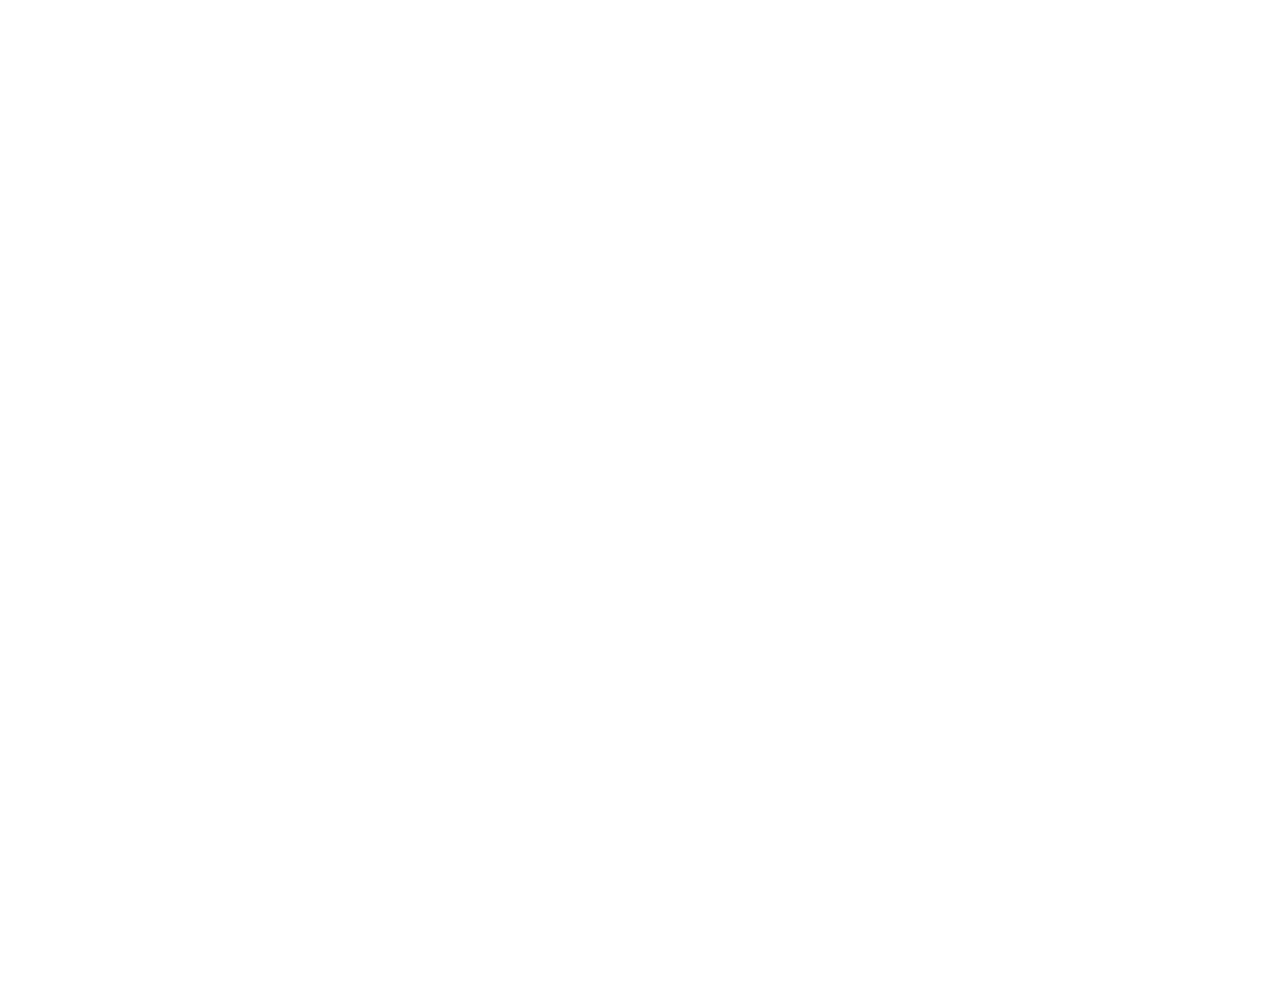
==== demo/index.html @ b66c4a0a "demo page has been created fored for presenting the colors" ====
<!DOCTYPE html>
<html>
<head>
	<title>weather-color demo</title>
	<script src="bower_components/jquery/dist/jquery.min.js"></script>
	<script src="bower_components/bootstrap/dist/js/bootstrap.min.js"></script>
	<link rel=stylesheet href="bower_components/bootstrap/dist/css/bootstrap.min.css">
	<link rel=stylesheet href="css/demo.css">
	<link rel=stylesheet href="css/weather-colors.css">
	<script type="text/javascript">
		
		
		$(document).ready(function() {
			var backgroundInterval = setInterval(function(){
		    
			/* WINTER SNOWING COLORS */
		    $("#winter-snowing-1").toggleClass("winter-snowing-1");
		    $("#winter-snowing-2").toggleClass("winter-snowing-2");
		    $("#winter-snowing-3").toggleClass("winter-snowing-3");
		    $("#winter-snowing-4").toggleClass("winter-snowing-4");
		    $("#winter-snowing-5").toggleClass("winter-snowing-5");

		    /* RAINY COLORS */
		    $("#rainy-colors-1").toggleClass("rainy-colors-1");
		    $("#rainy-colors-2").toggleClass("rainy-colors-2");
		    $("#rainy-colors-3").toggleClass("rainy-colors-3");
		    $("#rainy-colors-4").toggleClass("rainy-colors-4");
		    $("#rainy-colors-5").toggleClass("rainy-colors-5");
		 	},2500)
		});
		
	</script>
</head>
<body>
	<div class="row">
		<div id="winter-snowing-1" class="col-lg-12"></div>
		<div id="winter-snowing-2" class="col-lg-12"></div>
		<div id="winter-snowing-3" class="col-lg-12"></div>
		<div id="winter-snowing-4" class="col-lg-12"></div>
		<div id="winter-snowing-5" class="col-lg-12"></div>
	</div>
	<div class="row">
		<div id="rainy-colors-1" class="col-lg-12"></div>
		<div id="rainy-colors-2" class="col-lg-12"></div>
		<div id="rainy-colors-3" class="col-lg-12"></div>
		<div id="rainy-colors-4" class="col-lg-12"></div>
		<div id="rainy-colors-5" class="col-lg-12"></div>
	</div>
</body>
</html>
---- demo/css/demo.css ----
/* weatherc-color
demo-css */

.display-weather {
	-webkit-transition: background 1.0s ease-in-out;
	-ms-transition:     background 1.0s ease-in-out;
	transition:         background 1.0s ease-in-out;
}

div#winter-snowing-1, div#winter-snowing-2, div#winter-snowing-3, div#winter-snowing-4, div#winter-snowing-5,
div#rainy-colors-1, div#rainy-colors-2, div#rainy-colors-3, div#rainy-colors-4, div#rainy-colors-5 {
	height: 100px;
	-webkit-transition: background 1.0s ease-in-out;
	-ms-transition:     background 1.0s ease-in-out;
	transition:         background 1.0s ease-in-out;
}

.hidden {
	display: none;
}
---- demo/css/weather-colors.css ----
body {
  font: 100% Helvetica, sans-serif; }

.winter-snowing-1 {
  background-color: #00275A; }

.winter-snowing-2 {
  background-color: #93add6; }

.winter-snowing-3 {
  background-color: #84baea; }

.winter-snowing-4 {
  background-color: #488cd8; }

.winter-snowing-5 {
  background-color: #0d53a7; }

.rainy-colors-1 {
  background-color: #d8e3e9; }

.rainy-colors-2 {
  background-color: #788589; }

.rainy-colors-3 {
  background-color: #7b8b8a; }

.rainy-colors-4 {
  background-color: #e7e7e7; }

.rainy-colors-5 {
  background-color: #aba69f; }

/*# sourceMappingURL=weather-colors.css.map */
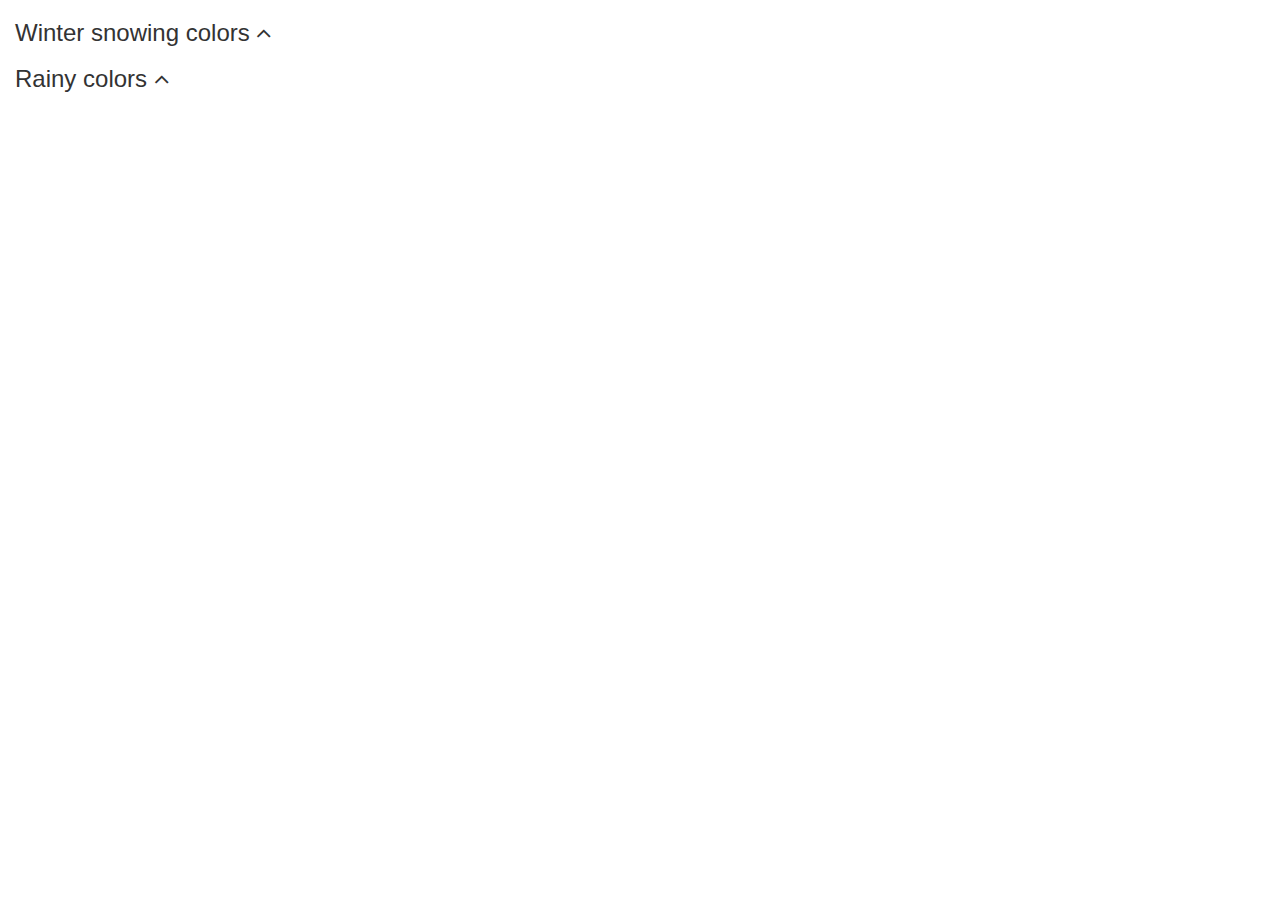
==== commit a4f8b89a: "demo page updated." ====
--- a/demo/index.html
+++ b/demo/index.html
@@ -7,6 +7,7 @@
 	<link rel=stylesheet href="bower_components/bootstrap/dist/css/bootstrap.min.css">
 	<link rel=stylesheet href="css/demo.css">
 	<link rel=stylesheet href="css/weather-colors.css">
+	<link rel="stylesheet" type="text/css" href="bower_components/font-awesome/css/font-awesome.min.css">
 	<script type="text/javascript">
 		
 		
@@ -27,24 +28,59 @@
 		    $("#rainy-colors-4").toggleClass("rainy-colors-4");
 		    $("#rainy-colors-5").toggleClass("rainy-colors-5");
 		 	},2500)
+		 	$("#winter-open").click(function (e) {
+		        e.preventDefault();
+		        $("#winter-container").toggleClass("hidden");
+		        $("#winter-open").toggleClass("fa-angle-down");
+		    });
+		    $("#rainy-open").click(function (e) {
+		        e.preventDefault();
+		        $("#rainy-container").toggleClass("hidden");
+		        $("#rainy-open").toggleClass("fa-angle-down");
+		    });
 		});
 		
 	</script>
 </head>
-<body>
-	<div class="row">
-		<div id="winter-snowing-1" class="col-lg-12"></div>
-		<div id="winter-snowing-2" class="col-lg-12"></div>
-		<div id="winter-snowing-3" class="col-lg-12"></div>
-		<div id="winter-snowing-4" class="col-lg-12"></div>
-		<div id="winter-snowing-5" class="col-lg-12"></div>
+<body>	
+	<div class="container-fluid">
+	<h3>Winter snowing colors <i id="winter-open" class="fa fa-angle-up"></i></h3>
+	<div id="winter-container" class="row hidden">
+		
+		<div id="winter-snowing-1" class="col-lg-12">
+			<p class="color-name">#1</p>
+		</div>
+		<div id="winter-snowing-2" class="col-lg-12">
+			<p class="color-name">#2</p>
+		</div>
+		<div id="winter-snowing-3" class="col-lg-12">
+			<p class="color-name">#3</p>
+		</div>
+		<div id="winter-snowing-4" class="col-lg-12">
+			<p class="color-name">#4</p>
+		</div>
+		<div id="winter-snowing-5" class="col-lg-12">
+			<p class="color-name">#5</p>
+		</div>
 	</div>
-	<div class="row">
-		<div id="rainy-colors-1" class="col-lg-12"></div>
-		<div id="rainy-colors-2" class="col-lg-12"></div>
-		<div id="rainy-colors-3" class="col-lg-12"></div>
-		<div id="rainy-colors-4" class="col-lg-12"></div>
-		<div id="rainy-colors-5" class="col-lg-12"></div>
+	<h3>Rainy colors <i id="rainy-open" class="fa fa-angle-up"></i></h3>
+	<div id="rainy-container" class="row hidden">	
+		<div id="rainy-colors-1" class="col-lg-12">
+			<p class="color-name">#1</p>
+		</div>
+		<div id="rainy-colors-2" class="col-lg-12">
+			<p class="color-name">#2</p>
+		</div>
+		<div id="rainy-colors-3" class="col-lg-12">
+			<p class="color-name">#3</p>
+		</div>
+		<div id="rainy-colors-4" class="col-lg-12">
+			<p class="color-name">#4</p>
+		</div>
+		<div id="rainy-colors-5" class="col-lg-12">
+			<p class="color-name">#5</p>
+		</div>
+	</div>
 	</div>
 </body>
 </html>
--- a/demo/css/weather-colors.css
+++ b/demo/css/weather-colors.css
@@ -1,5 +1,12 @@
 body {
   font: 100% Helvetica, sans-serif; }
+
+.color-name {
+  color: #fff;
+  float: right;
+  font-size: 30px;
+  margin-top: 30px;
+  opacity: 0.6; }
 
 .winter-snowing-1 {
   background-color: #00275A; }
